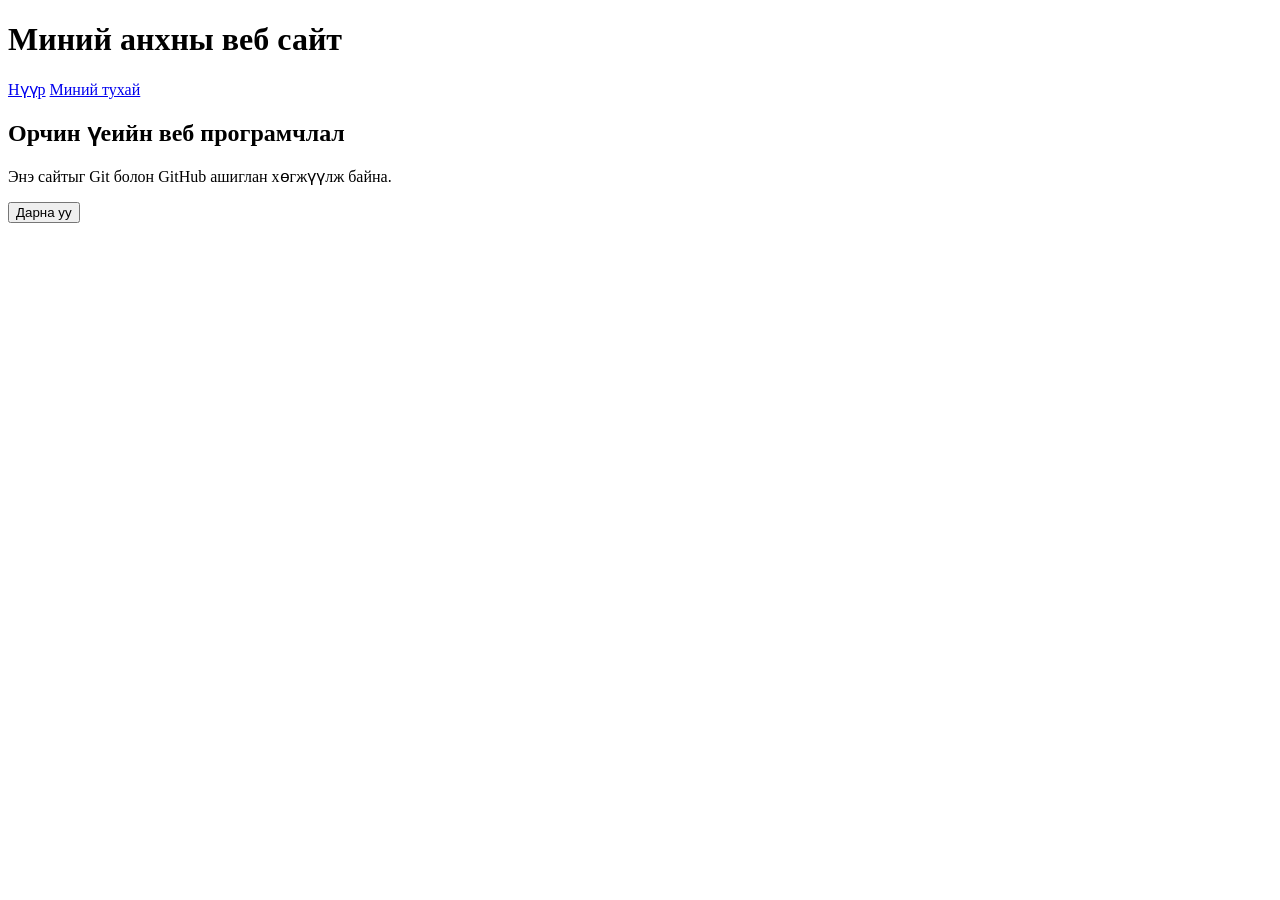
==== index.html @ 249a4983 "Add initial website" ====
<!DOCTYPE html>
<html lang="mn">
<head>
 <meta charset="UTF-8">
 <meta name="viewport" content="width=device-width, initial-scale=1.0">
 <title>My Web Lab</title>
 <link rel="stylesheet" href="style.css">
</head>
<body>
 <header>
 <h1>Миний анхны веб сайт</h1>
 <nav>
 <a href="index.html">Нүүр</a>
 <a href="about.html">Миний тухай</a>
 </nav>
 </header>
 <main>
 <h2>Орчин үеийн веб програмчлал</h2>
 <p>Энэ сайтыг Git болон GitHub ашиглан хөгжүүлж байна.</p>
 <button onclick="showMessage()">Дарна уу</button>
 </main>
 <script src="script.js"></script>
</body>
</html>
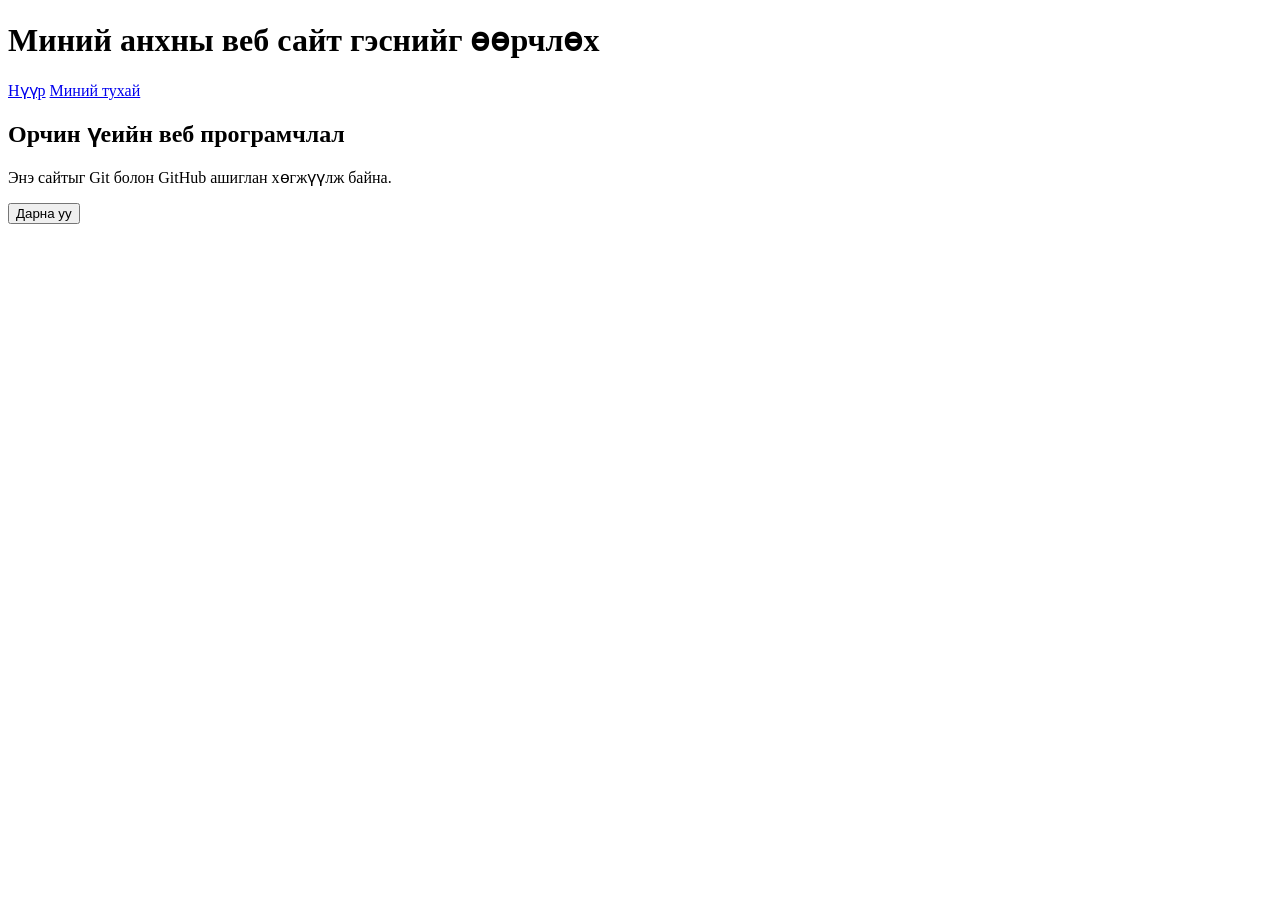
==== commit 1b53feb4: "Update homepage" ====
--- a/index.html
+++ b/index.html
@@ -8,7 +8,7 @@
 </head>
 <body>
  <header>
- <h1>Миний анхны веб сайт</h1>
+ <h1>Миний анхны веб сайт гэснийг өөрчлөх</h1>
  <nav>
  <a href="index.html">Нүүр</a>
  <a href="about.html">Миний тухай</a>
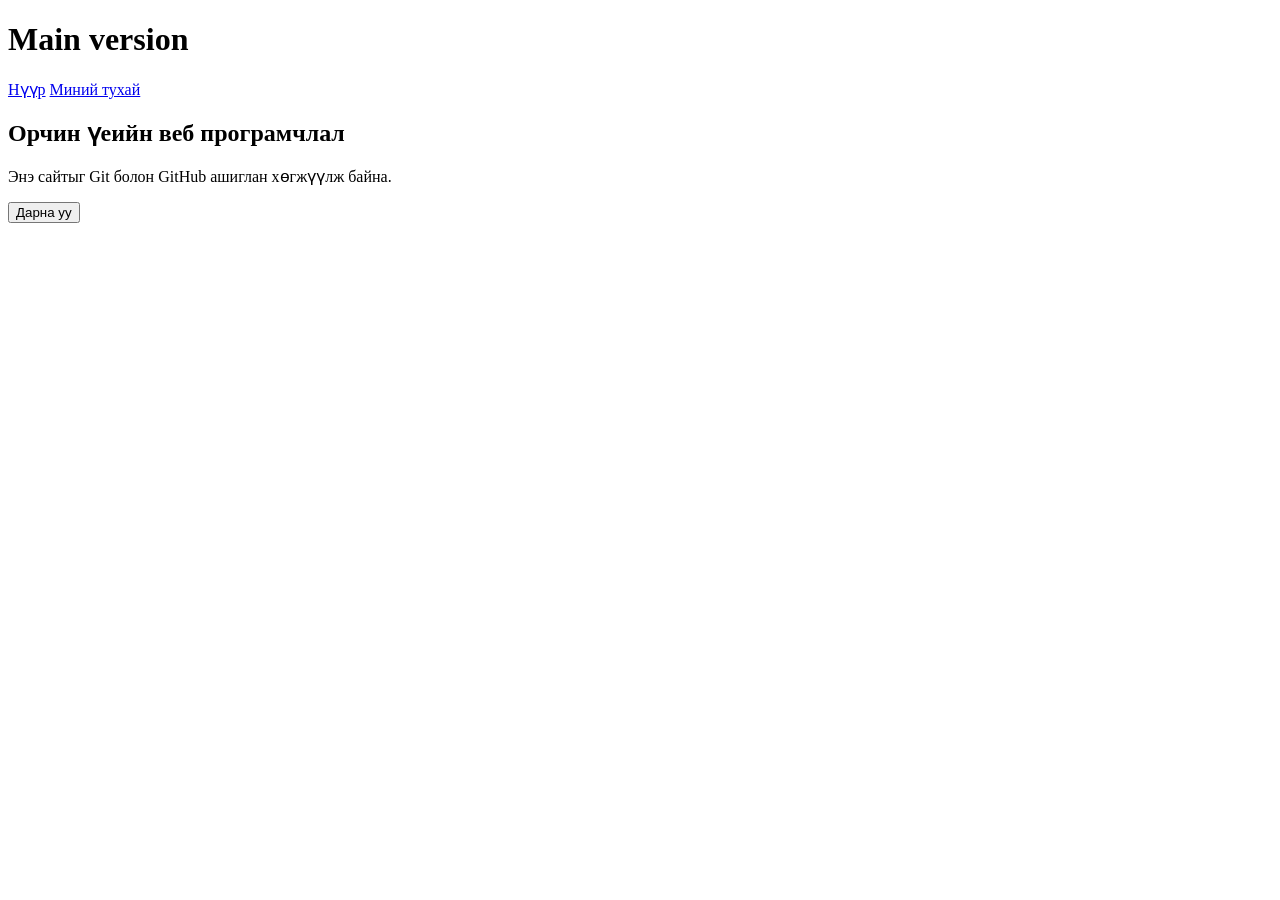
==== commit 8d3cfa07: "Update main version" ====
--- a/index.html
+++ b/index.html
@@ -1,24 +1,24 @@
 <!DOCTYPE html>
 <html lang="mn">
 <head>
- <meta charset="UTF-8">
- <meta name="viewport" content="width=device-width, initial-scale=1.0">
- <title>My Web Lab</title>
- <link rel="stylesheet" href="style.css">
+  <meta charset="UTF-8">
+  <meta name="viewport" content="width=device-width, initial-scale=1.0">
+  <title>My Web Lab</title>
+  <link rel="stylesheet" href="style.css">
 </head>
 <body>
- <header>
- <h1>Миний анхны веб сайт гэснийг өөрчлөх</h1>
- <nav>
- <a href="index.html">Нүүр</a>
- <a href="about.html">Миний тухай</a>
- </nav>
- </header>
- <main>
- <h2>Орчин үеийн веб програмчлал</h2>
- <p>Энэ сайтыг Git болон GitHub ашиглан хөгжүүлж байна.</p>
- <button onclick="showMessage()">Дарна уу</button>
- </main>
- <script src="script.js"></script>
+  <header>
+    <h1>Main version</h1>
+    <nav>
+      <a href="index.html">Нүүр</a>
+      <a href="about.html">Миний тухай</a>
+    </nav>
+  </header>
+  <main>
+    <h2>Орчин үеийн веб програмчлал</h2>
+    <p>Энэ сайтыг Git болон GitHub ашиглан хөгжүүлж байна.</p>
+    <button onclick="showMessage()">Дарна уу</button>
+  </main>
+  <script src="script.js"></script>
 </body>
 </html>
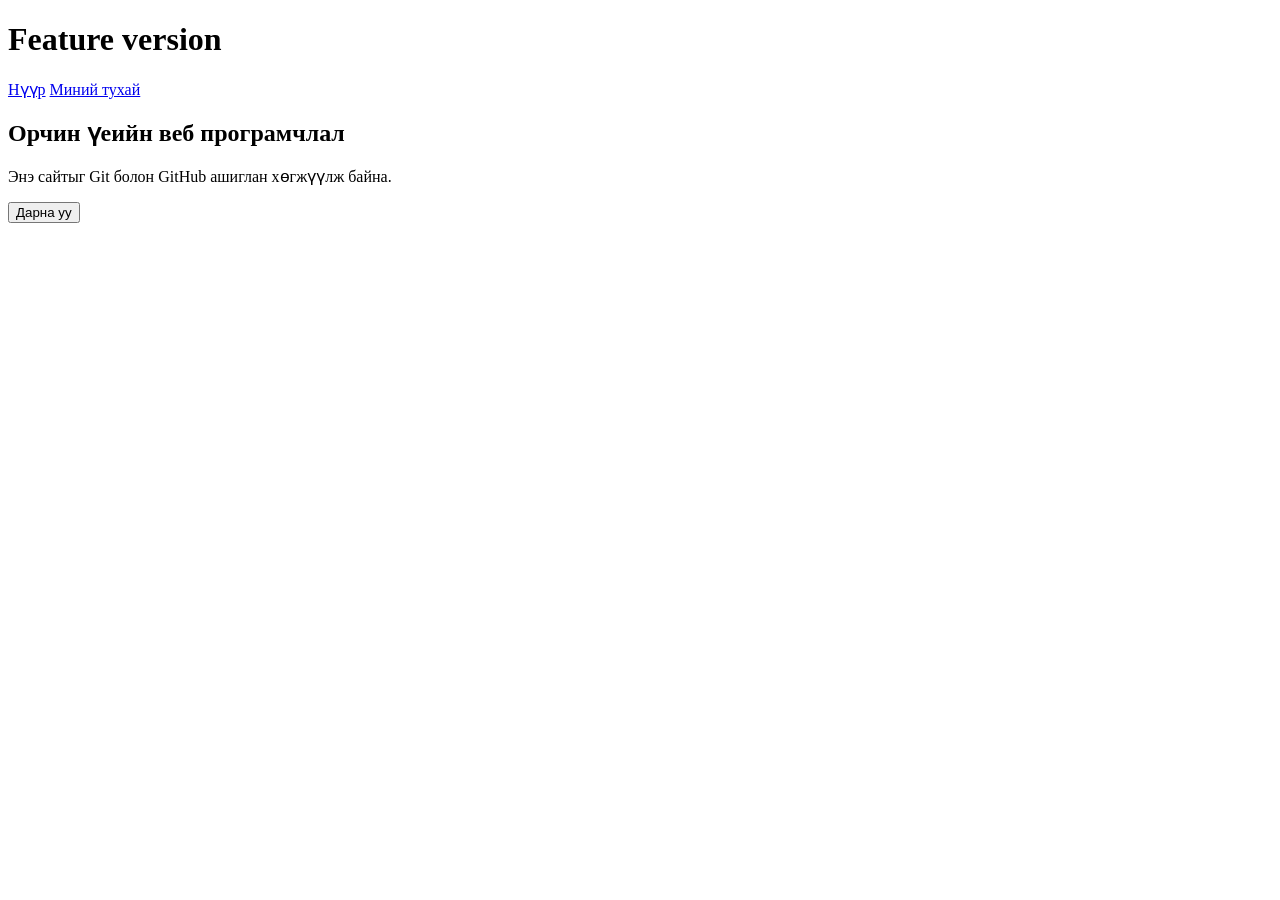
==== commit 79006863: "Update feature version" ====
--- a/index.html
+++ b/index.html
@@ -8,7 +8,7 @@
 </head>
 <body>
   <header>
-    <h1>Main version</h1>
+    <h1>Feature version</h1>
     <nav>
       <a href="index.html">Нүүр</a>
       <a href="about.html">Миний тухай</a>
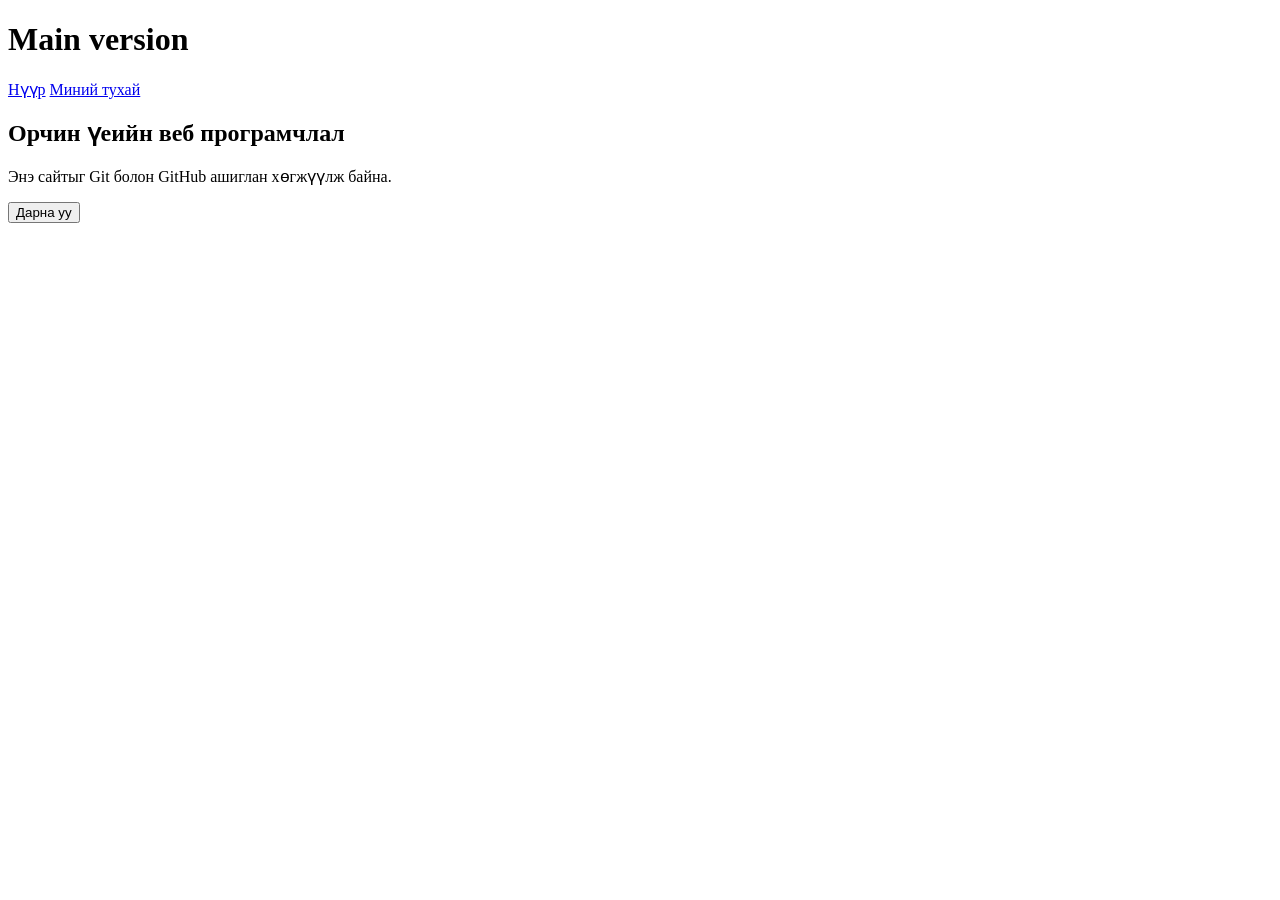
==== commit a5a3b105: "Update main version" ====
--- a/index.html
+++ b/index.html
@@ -8,7 +8,7 @@
 </head>
 <body>
   <header>
-    <h1>Feature version</h1>
+    <h1>Main version</h1>
     <nav>
       <a href="index.html">Нүүр</a>
       <a href="about.html">Миний тухай</a>
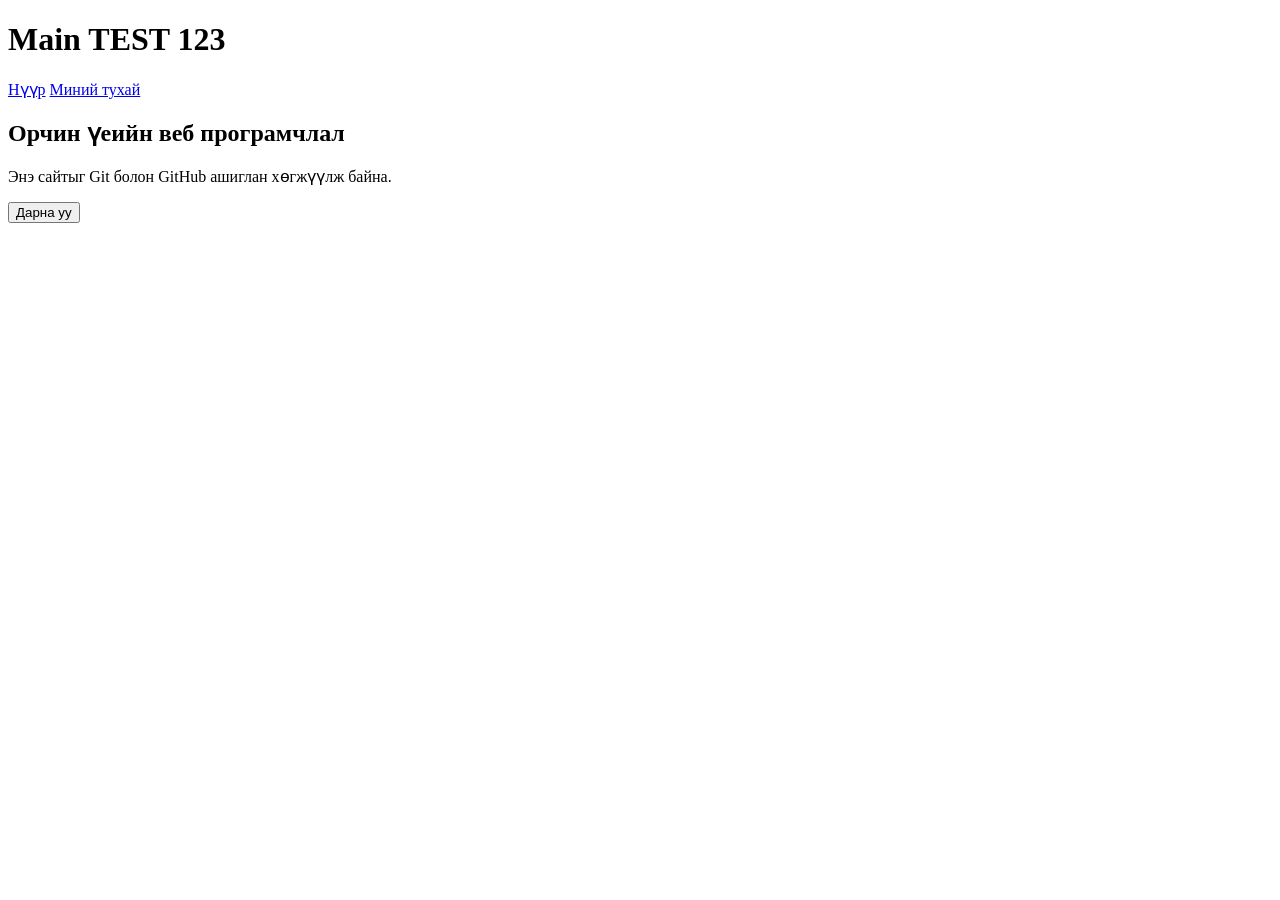
==== commit 5bf23305: "Main test change" ====
--- a/index.html
+++ b/index.html
@@ -8,7 +8,7 @@
 </head>
 <body>
   <header>
-    <h1>Main version</h1>
+    <h1>Main TEST 123</h1>
     <nav>
       <a href="index.html">Нүүр</a>
       <a href="about.html">Миний тухай</a>
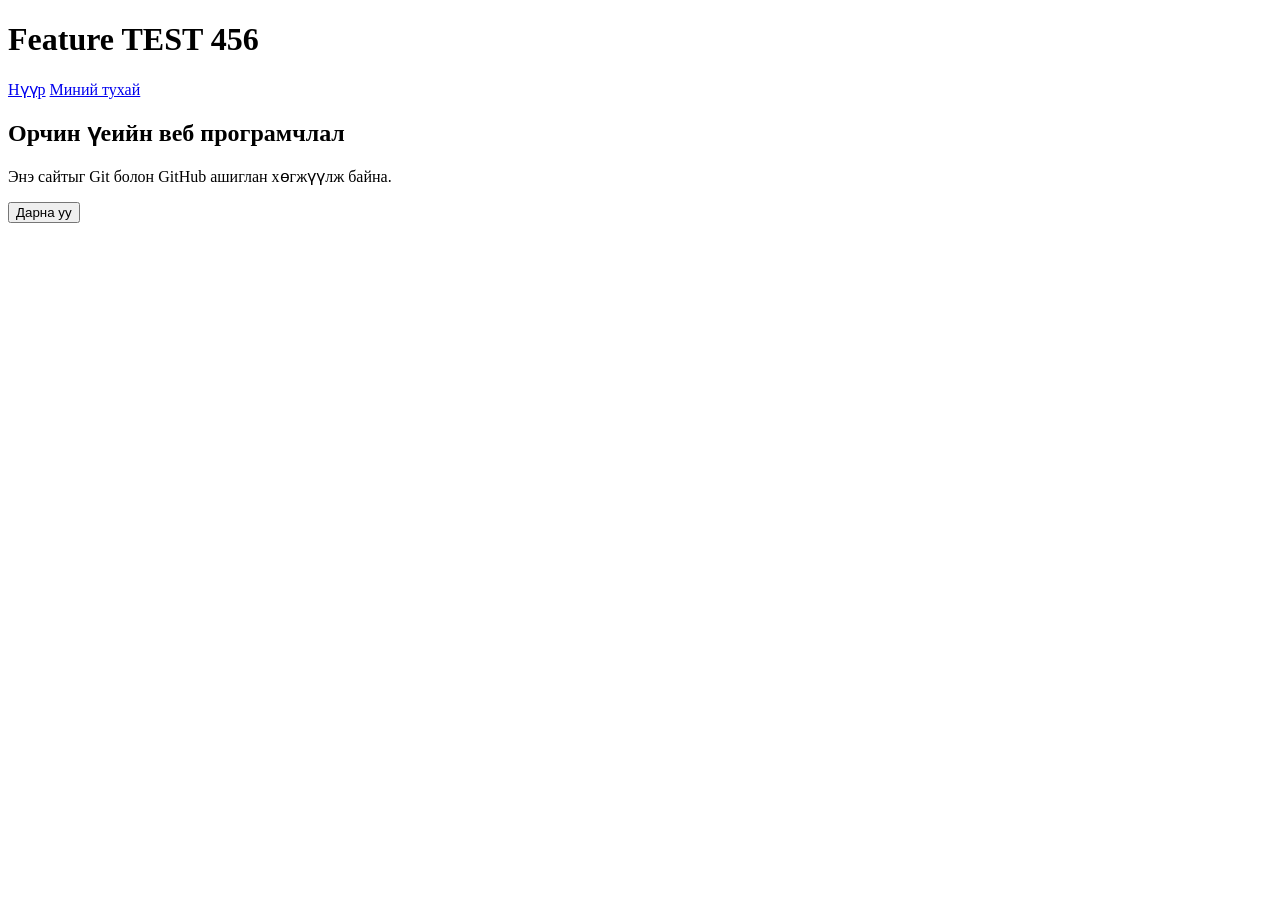
==== commit cb9006e3: "Feature test change" ====
--- a/index.html
+++ b/index.html
@@ -8,7 +8,7 @@
 </head>
 <body>
   <header>
-    <h1>Main TEST 123</h1>
+    <h1>Feature TEST 456</h1>
     <nav>
       <a href="index.html">Нүүр</a>
       <a href="about.html">Миний тухай</a>
